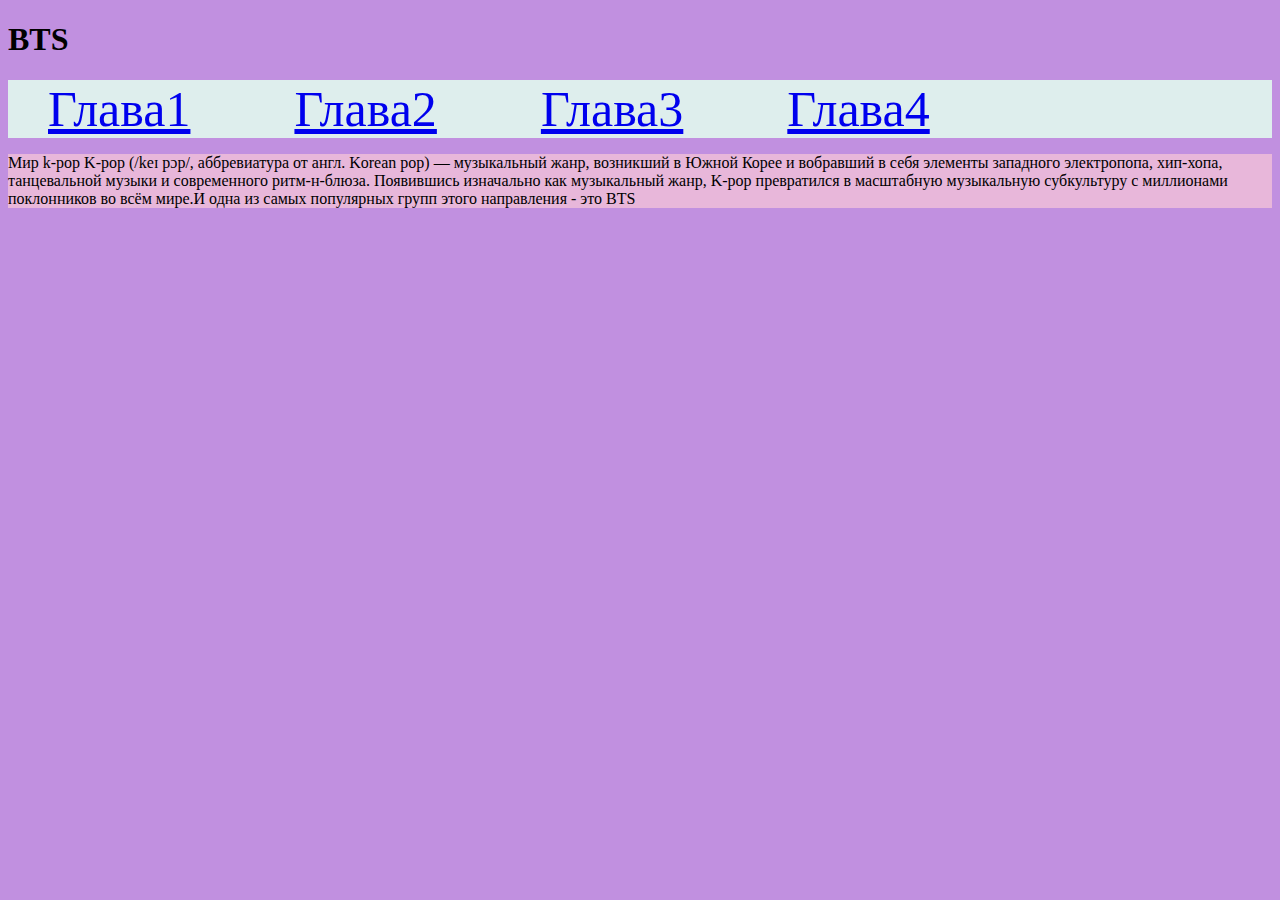
==== index.html @ ac37afbe "Rename homework.html to index.html" ====
<!doctype html>
<html>
    <head>
        <meta charset="utf-8">
        <title>BTS</title>
        <link href="style.css" rel="stylesheet">
    </head>
    <body>
        <header>
            <h1>BTS</h1>
        </header>
        <div >
            <nav id=menu>
                <ul>
                    <li><a href="homework.html">Глава1</a></li>
                    <li><a href="chap2.html">Глава2</a></li>
                    <li><a href="chap3.html">Глава3</a></li>
                    <li><a href="chap4.html">Глава4</a></li>
                </ul>
            </nav>
            <main>
               <p>
Мир k-pop
K-pop (/keɪ pɔp/, аббревиатура от англ. Korean pop) — музыкальный жанр, возникший
в Южной Корее и вобравший в себя элементы западного электропопа, хип-хопа, 
танцевальной музыки и современного ритм-н-блюза. Появившись изначально как 
музыкальный жанр, K-pop превратился в масштабную музыкальную субкультуру с
миллионами поклонников во всём мире.И одна из самых популярных групп этого 
направления - это BTS
               </p>
            </main>
        </div>
    </body>
</html>
---- style.css ----
body {
    background-color: #C190E0;
}

main {
    background-color: #E8B7DA;
    text-align: left;
}

nav {
    background-color: #DEEEED;
}

#menu li {
    display: inline;
    font-size: 50px;

}
#menu {
    word-spacing: 100px;
}
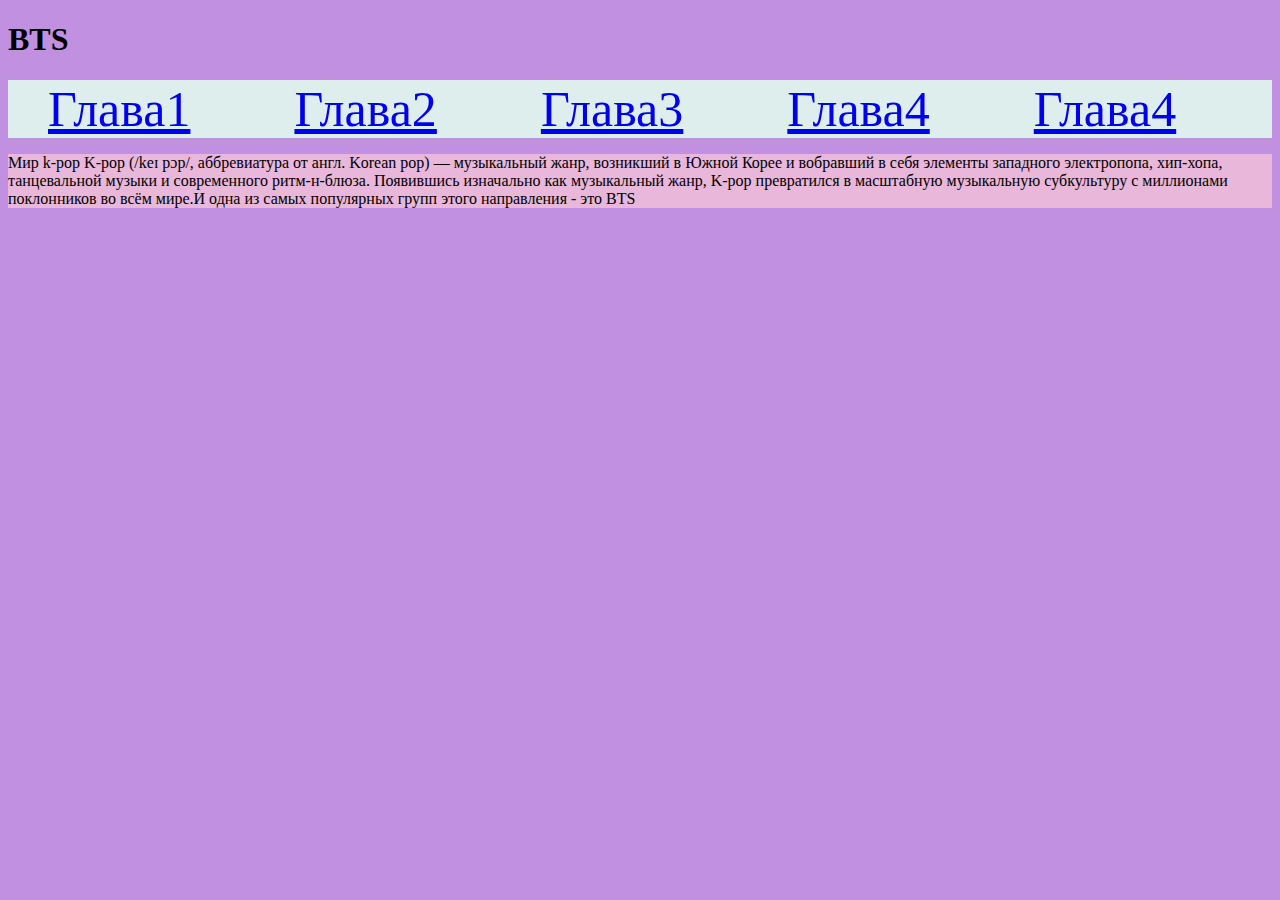
==== commit fda3b0dd: "Update index.html" ====
--- a/index.html
+++ b/index.html
@@ -16,6 +16,7 @@
                     <li><a href="chap2.html">Глава2</a></li>
                     <li><a href="chap3.html">Глава3</a></li>
                     <li><a href="chap4.html">Глава4</a></li>
+                    <li><a href="eight.html">Глава4</a></li>
                 </ul>
             </nav>
             <main>
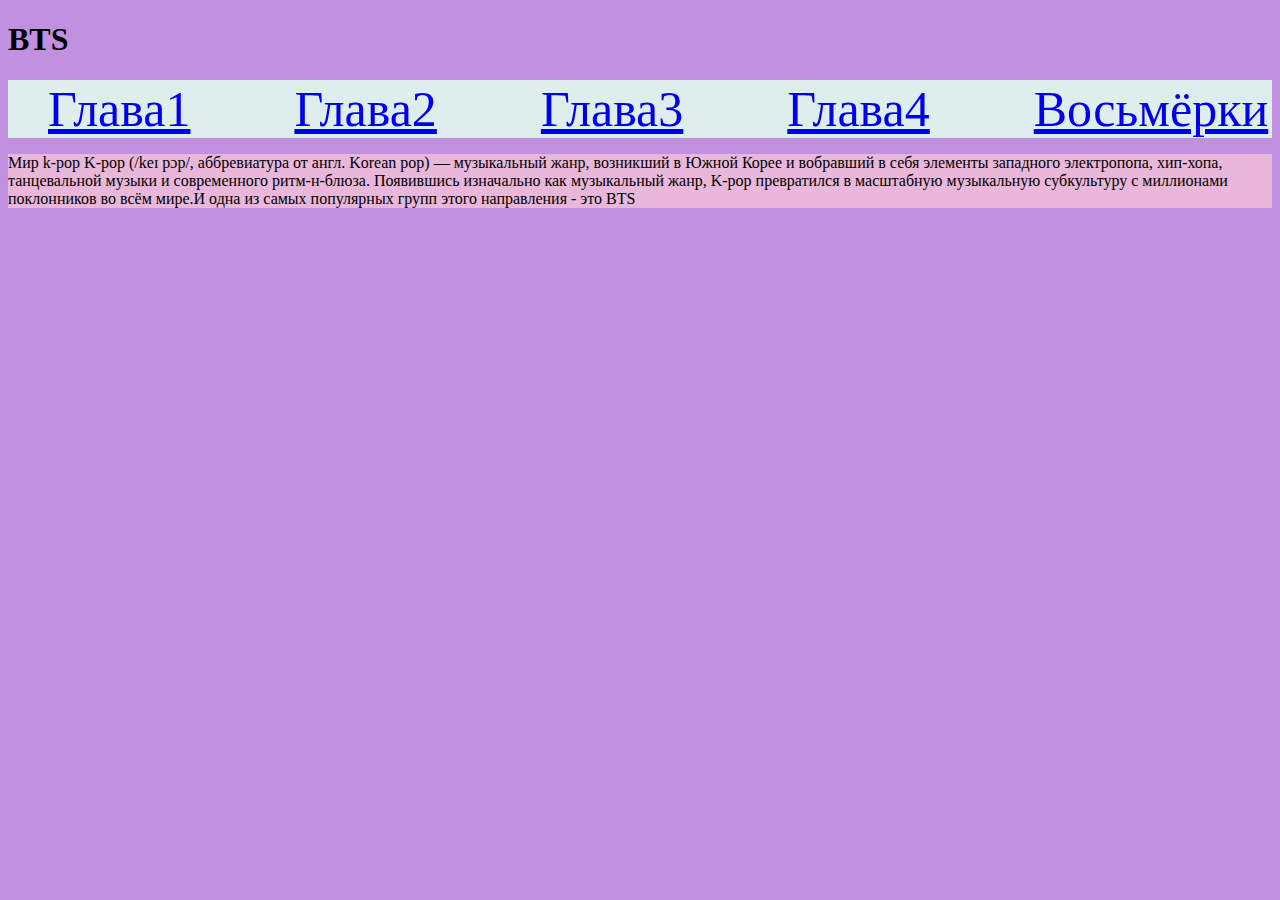
==== commit 6e631d11: "Update index.html" ====
--- a/index.html
+++ b/index.html
@@ -16,7 +16,7 @@
                     <li><a href="chap2.html">Глава2</a></li>
                     <li><a href="chap3.html">Глава3</a></li>
                     <li><a href="chap4.html">Глава4</a></li>
-                    <li><a href="eight.html">Глава4</a></li>
+                    <li><a href="eight.html">Восьмёрки</a></li>
                 </ul>
             </nav>
             <main>
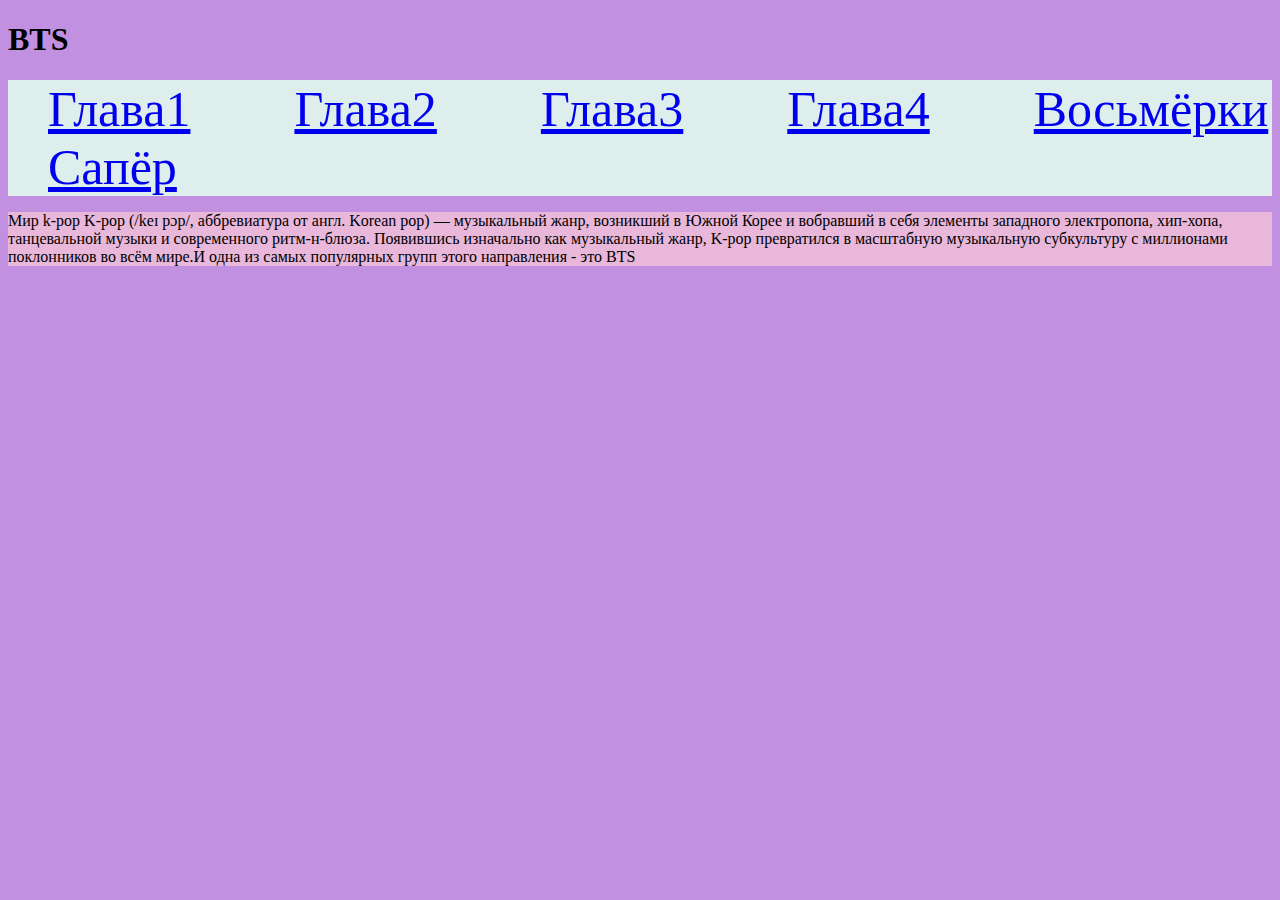
==== commit d29a334d: "Update index.html" ====
--- a/index.html
+++ b/index.html
@@ -17,6 +17,7 @@
                     <li><a href="chap3.html">Глава3</a></li>
                     <li><a href="chap4.html">Глава4</a></li>
                     <li><a href="eight.html">Восьмёрки</a></li>
+                    <li><a href="./minesweeper/index.html">Сапёр</a></li>
                 </ul>
             </nav>
             <main>
